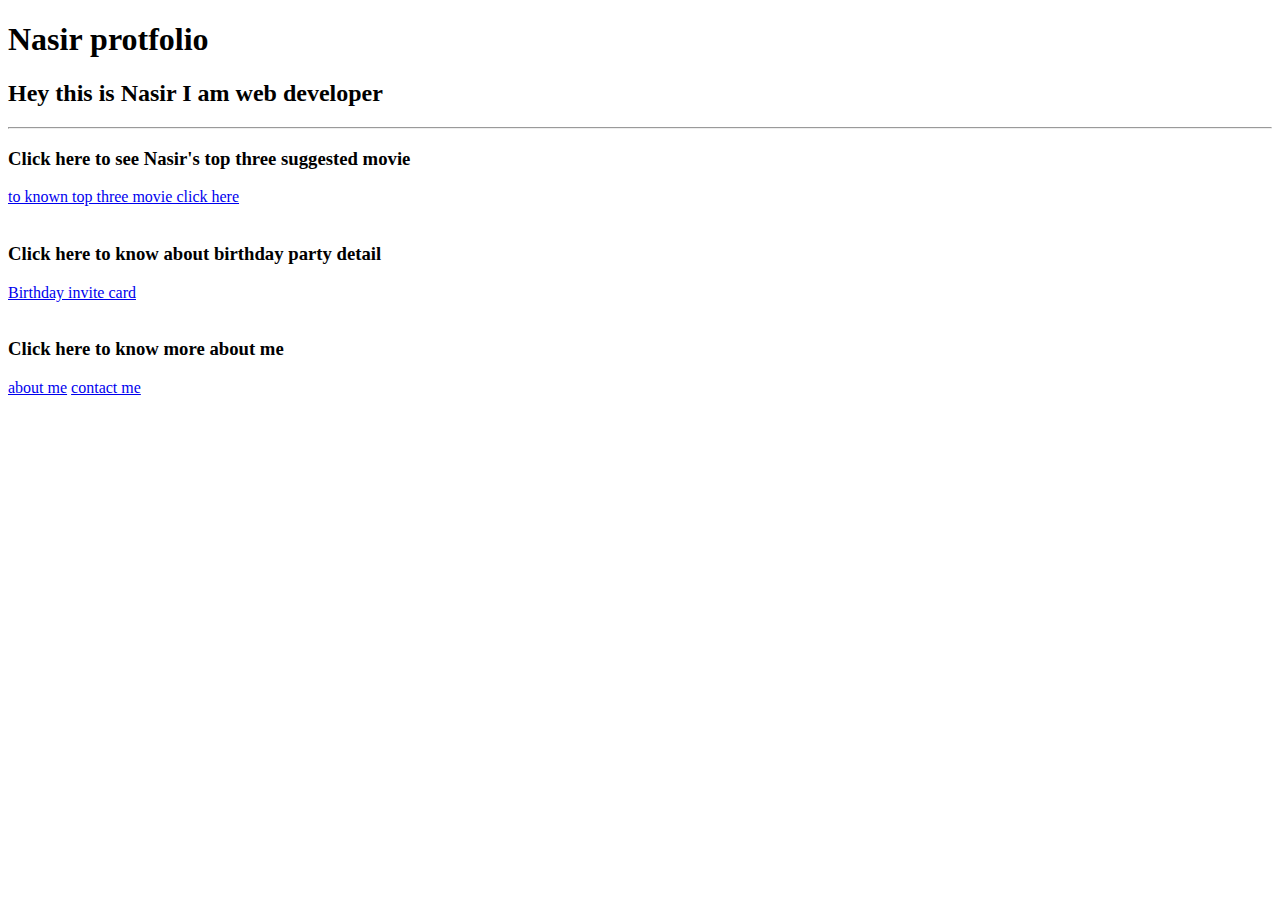
==== index.html @ a9a54fd4 "Add files via upload" ====
<!DOCTYPE html>
<html lang="en">
<head>
    <meta charset="UTF-8">
    <meta name="viewport" content="width=device-width, initial-scale=1.0">
    <title>My Website</title>
</head>
<body>
    <h1>Nasir protfolio</h1>
    <h2>Hey this is Nasir I am web developer</h2><hr>
     <h3>Click here to see Nasir's top three suggested movie</h3>
<a href="./movie.html"> to known top three movie click here</a>
<br/>
<br/>
<h3>Click here to know about birthday party detail</h3>
 <a href="./birthday-invite.html"> Birthday invite card</a> <br/>
 <br/>
 <h3>Click here to know more about me </h3>
 <a href="./about1.html">about me</a>
 <a href="./contact.html">contact me</a><br/>
</body>
</html>
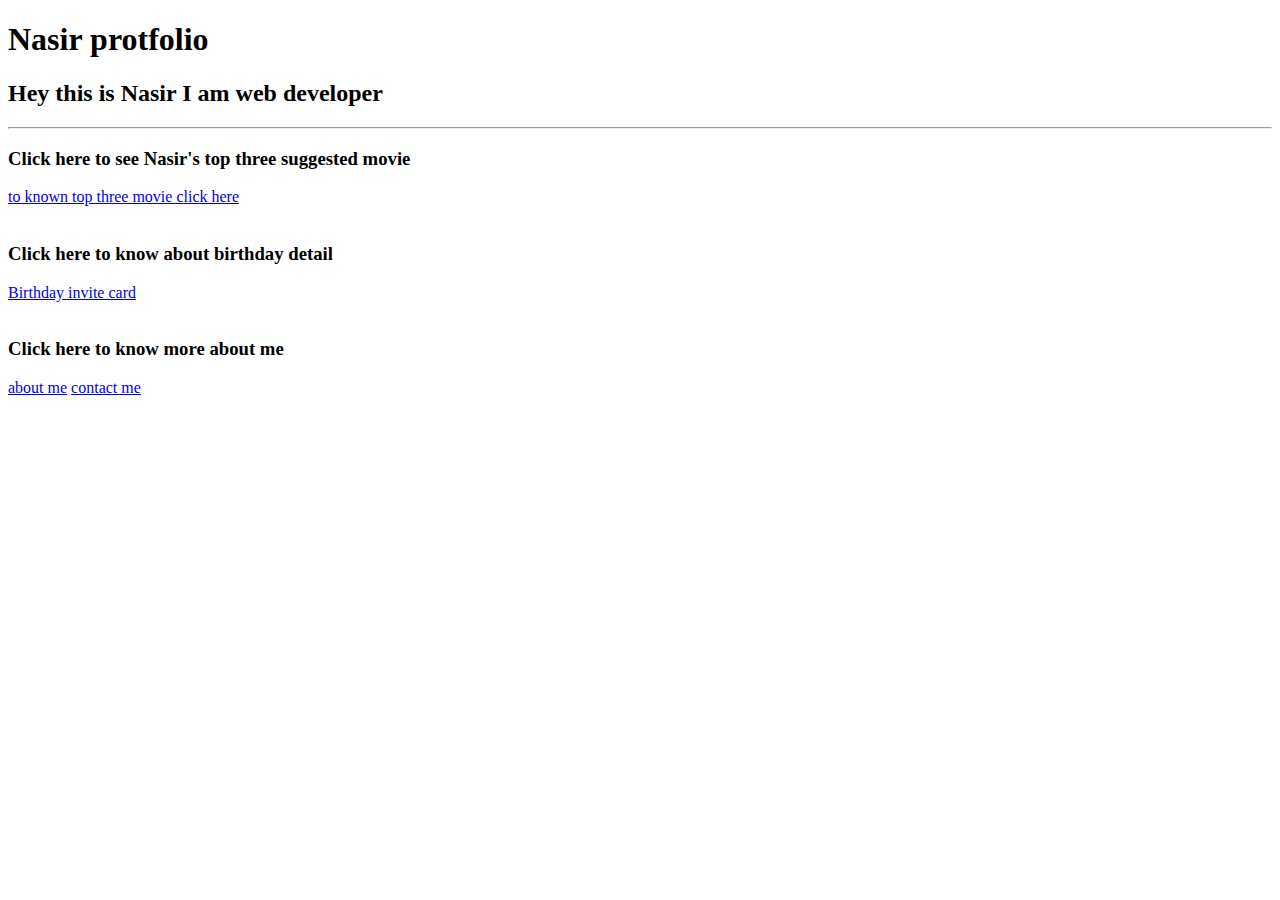
==== commit f064f47e: "Update index.html" ====
--- a/index.html
+++ b/index.html
@@ -13,7 +13,7 @@
 <a href="./movie.html"> to known top three movie click here</a>
 <br/>
 <br/>
-<h3>Click here to know about birthday party detail</h3>
+<h3>Click here to know about birthday  detail</h3>
  <a href="./birthday-invite.html"> Birthday invite card</a> <br/>
  <br/>
  <h3>Click here to know more about me </h3>
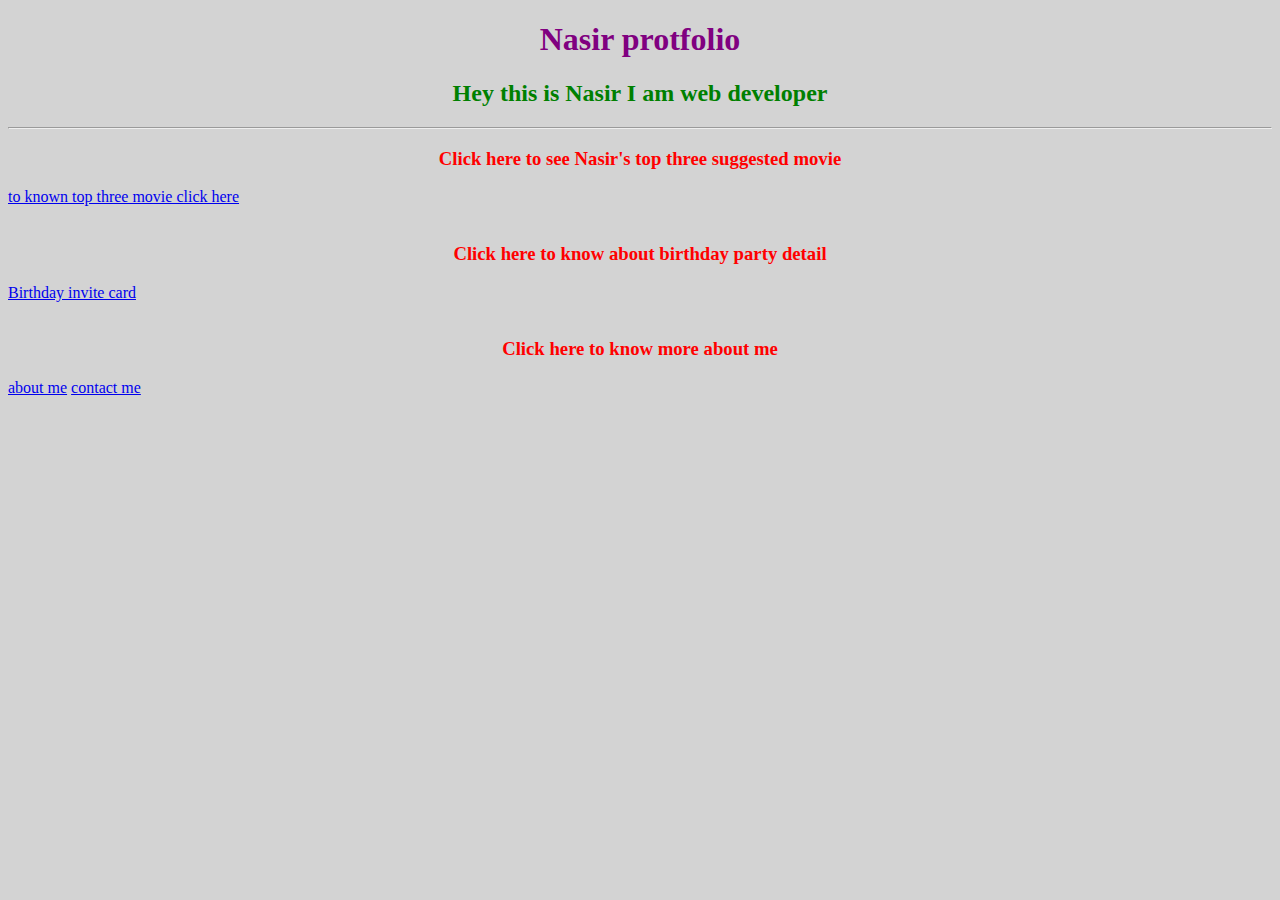
==== commit ad7e0960: "Add files via upload" ====
--- a/index.html
+++ b/index.html
@@ -5,19 +5,21 @@
     <meta charset="UTF-8">
     <meta name="viewport" content="width=device-width, initial-scale=1.0">
     <title>My Website</title>
+    <link
+    rel="stylesheet" href="./style.css"/>
 </head>
 <body>
-    <h1>Nasir protfolio</h1>
-    <h2>Hey this is Nasir I am web developer</h2><hr>
-     <h3>Click here to see Nasir's top three suggested movie</h3>
-<a href="./movie.html"> to known top three movie click here</a>
+    <h1 class="nasir" value="1">Nasir protfolio</h1>
+    <h2 class ="nasir" value="2">Hey this is Nasir I am web developer</h2><hr>
+     <h3 class="nasir" value="3">Click here to see Nasir's top three suggested movie</h3>
+<a class="nasir" vakue="4"href="./movie.html"> to known top three movie click here</a>
 <br/>
 <br/>
-<h3>Click here to know about birthday  detail</h3>
- <a href="./birthday-invite.html"> Birthday invite card</a> <br/>
+<h3 class="nasir" value="3">Click here to know about birthday party detail</h3>
+ <a class ="nasir" value="4"href="./birthday-invite.html"> Birthday invite card</a> <br/>
  <br/>
- <h3>Click here to know more about me </h3>
- <a href="./about1.html">about me</a>
- <a href="./contact.html">contact me</a><br/>
+ <h3 class="nasir" value="3">Click here to know more about me </h3>
+ <a class="nasir" href="./about1.html">about me</a>
+ <a class ="nasir" href="./contact.html">contact me</a><br/>
 </body>
 </html>
--- a/style.css
+++ b/style.css
@@ -0,0 +1,18 @@
+.nasir{
+    text-align: center;
+}
+h1[value="1"]{
+    color: purple;
+}
+h2[value="2"]{
+    color: green;
+}
+h3[value="3"]{
+    color: red;
+}
+*{
+    background: lightgray;
+}
+a[value="4"]{
+  text-align: center;
+}